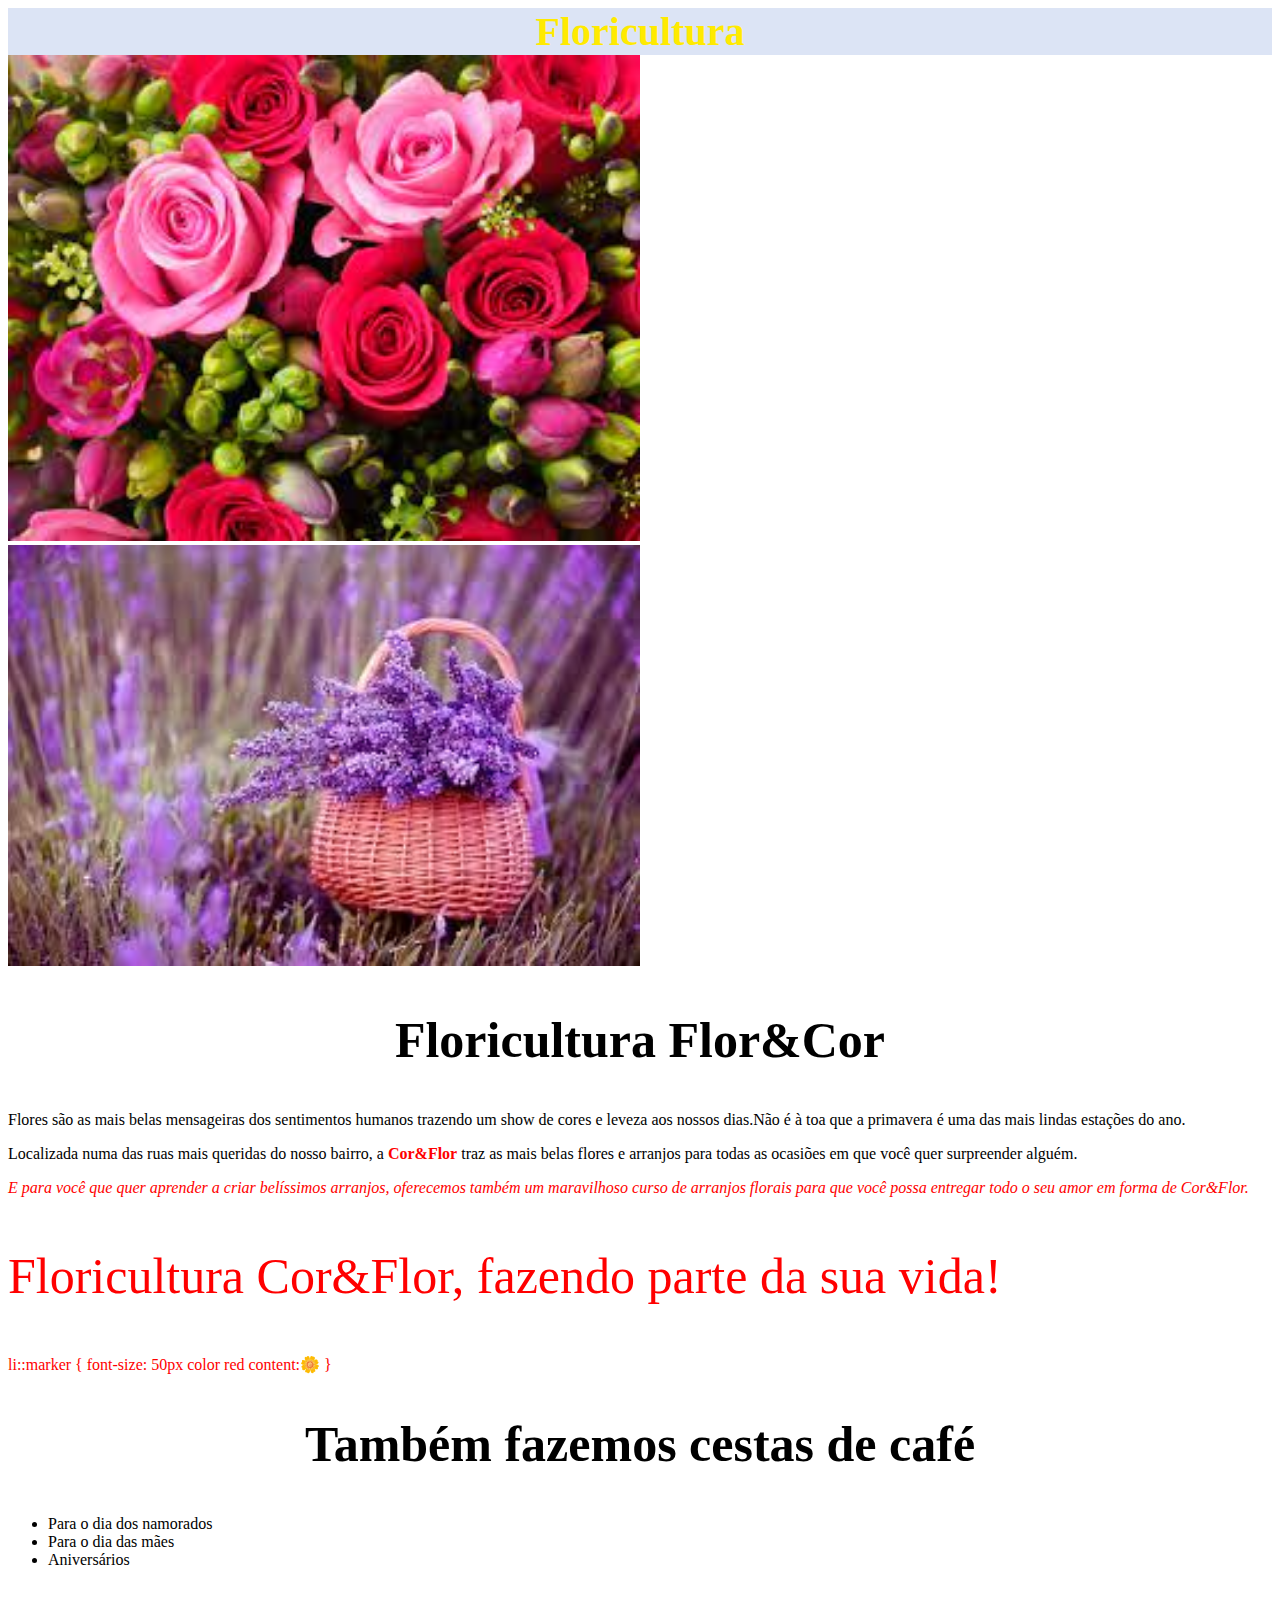
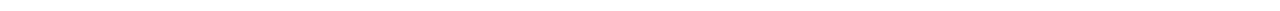
==== index.html @ a69192f5 "Reuniao 1" ====
<!DOCTYPE html>
<html lang="pt-br">

<head>
    <meta charset="UTF-8">
    <title>Floricultura Cor&Flor</title>
    <link rel="stylesheet" href="style.css">
</head>

<body>
    <header>
        <h1 class="titulo-principal">Floricultura</h1>
    </header>
    <img id="imagemflor" src="Flores.jpg" />
    <img id="flor2" src="Lavanda.jpg" />
    <div>
        <h2>Floricultura Flor&Cor</h2>
        <p>Flores são as mais belas mensageiras dos sentimentos humanos trazendo um show de cores e leveza aos nossos
            dias.Não é à toa que a primavera é uma das mais lindas estações do ano.</p>
        <p>Localizada numa das ruas mais queridas do nosso bairro, a <b>Cor&Flor</b> traz as mais belas flores e
            arranjos
            para todas as ocasiões em que você quer surpreender alguém.</p>
        <p>
            <font color="red"><em>E para você que quer aprender a criar belíssimos arranjos, oferecemos também um maravilhoso curso de arranjos florais para que você possa entregar todo o seu amor em forma de
                    Cor&Flor.</em>
        </p>
        <p style="font-size:50px">Floricultura Cor&Flor, fazendo parte da sua vida!</p>

        li::marker {
        font-size: 50px
        color red
        content:🌼
        }
    </div>

    <div>
        <h2>Também fazemos cestas de café</h2>
        <ul>
            <li class="margarida">Para o dia dos namorados</li>
            <li>Para o dia das mães</li>
            <li>Aniversários</li>
        </ul>
        <img class="Cestadecafedamanha.png">
    </div>
</body>
---- style.css ----
body
.titulo-principal {
    font-size: 40px;
    text-align: center;
    padding: 0%;
    margin: 0%;
    color: rgb(255, 234, 0);
    background-color: rgb(220, 228, 245);

}

   background-color: purple;
    font-size: 25px;


p {
    text-align: center;

}

b {
    color: red;
}

h2 {
    color: blue;
    text-align: center;
    font-size: 50px;
}

#imagemflor {
    width: 50%;
    border:10 px solid #CCCCCC; 
}

#flor2 {
    width:50%
}
h2 {
    color: black;
}
ul {
    color: black;
}

.margarida {
    content:🌺;
}

{
.Cestadecafedamanha.png}
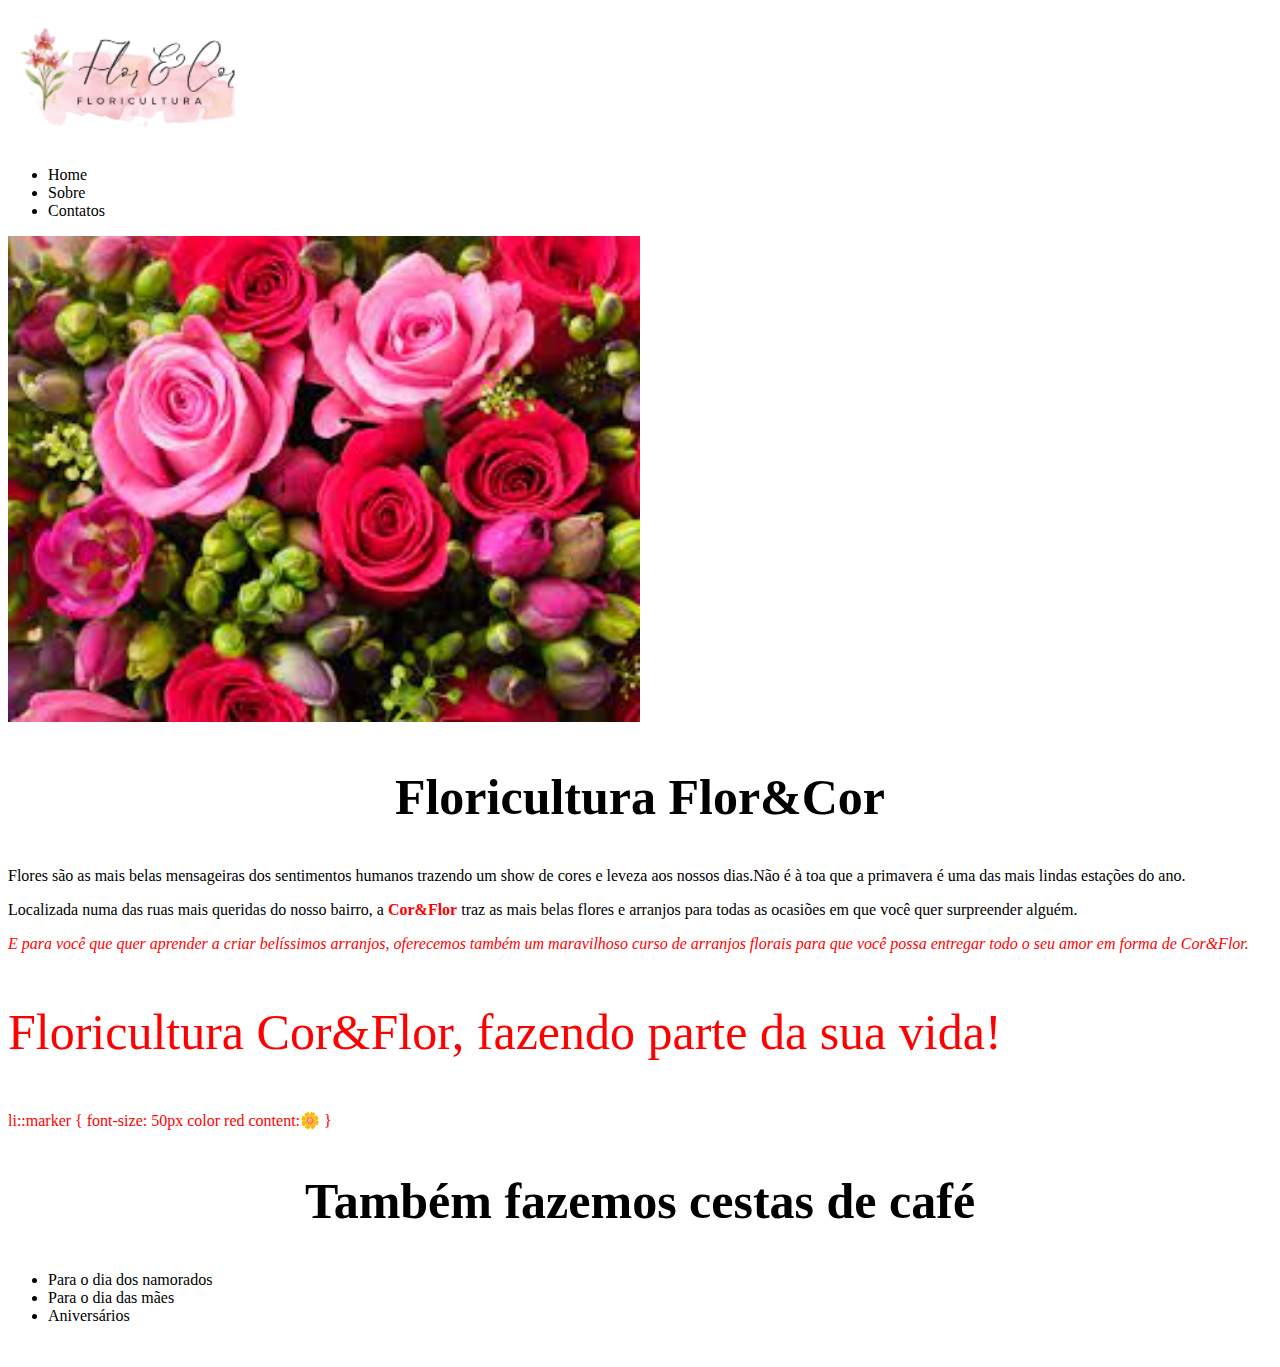
==== commit f60312fd: "Reunião2" ====
--- a/index.html
+++ b/index.html
@@ -9,10 +9,15 @@
 
 <body>
     <header>
-        <h1 class="titulo-principal">Floricultura</h1>
+        <h1> <img class="logo" src="logo-florecor-fundotransp.png" alt="Logo da Floricultura"></h1>
+        <ul>
+            <li>Home</li>
+            <li>Sobre</li>
+            <li>Contatos</li>
+        </ul>
     </header>
     <img id="imagemflor" src="Flores.jpg" />
-    <img id="flor2" src="Lavanda.jpg" />
+    
     <div>
         <h2>Floricultura Flor&Cor</h2>
         <p>Flores são as mais belas mensageiras dos sentimentos humanos trazendo um show de cores e leveza aos nossos
@@ -21,7 +26,8 @@
             arranjos
             para todas as ocasiões em que você quer surpreender alguém.</p>
         <p>
-            <font color="red"><em>E para você que quer aprender a criar belíssimos arranjos, oferecemos também um maravilhoso curso de arranjos florais para que você possa entregar todo o seu amor em forma de
+            <font color="red"><em>E para você que quer aprender a criar belíssimos arranjos, oferecemos também um
+                    maravilhoso curso de arranjos florais para que você possa entregar todo o seu amor em forma de
                     Cor&Flor.</em>
         </p>
         <p style="font-size:50px">Floricultura Cor&Flor, fazendo parte da sua vida!</p>
--- a/style.css
+++ b/style.css
@@ -1,4 +1,7 @@
 body
+.logo {
+    width: 20%;
+}
 .titulo-principal {
     font-size: 40px;
     text-align: center;
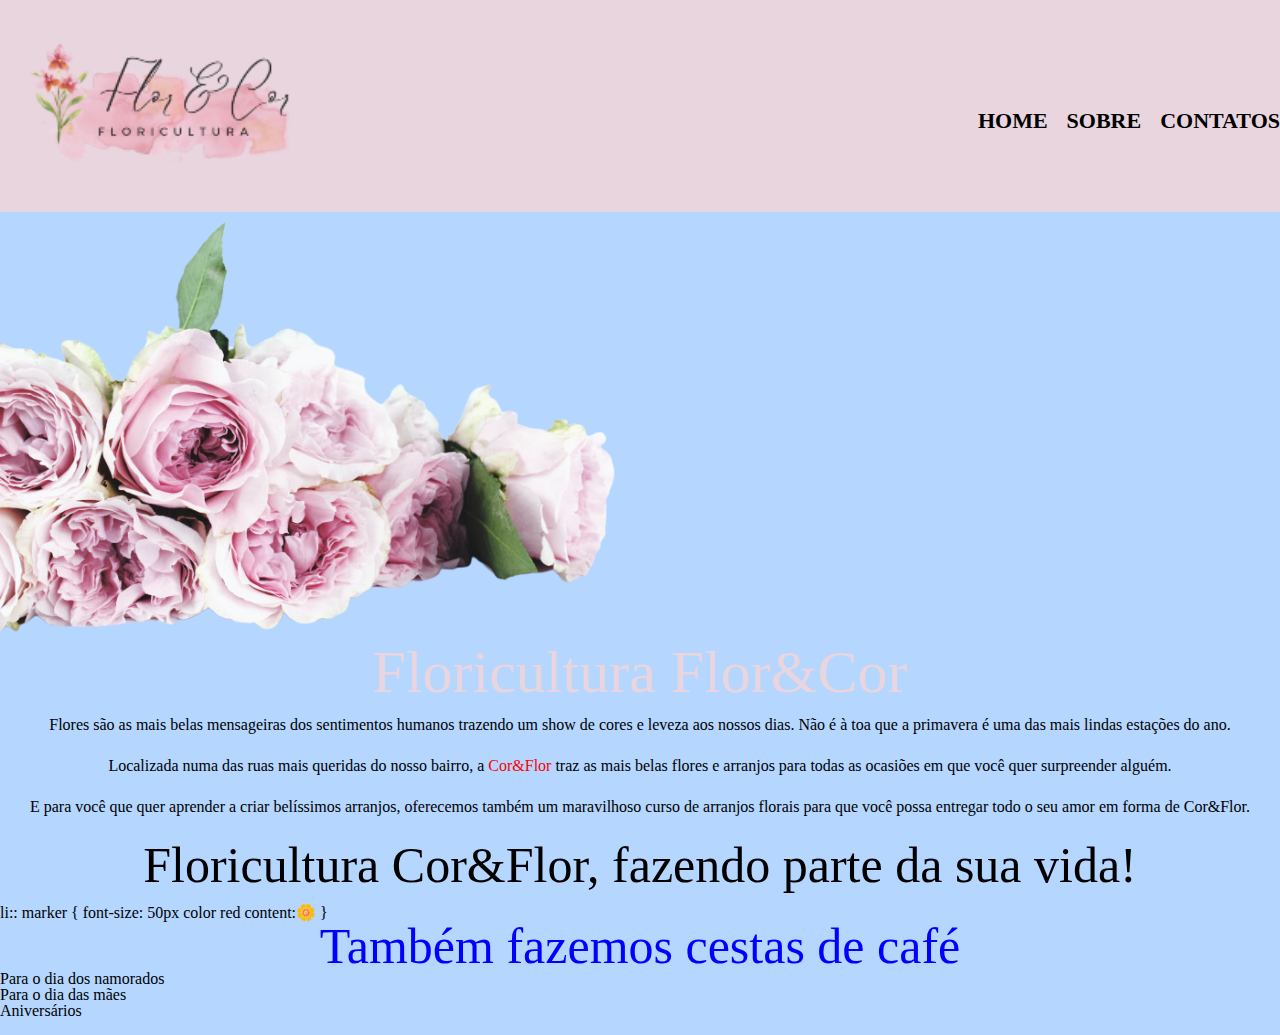
==== commit ed52a04b: "Reunião 4" ====
--- a/index.html
+++ b/index.html
@@ -4,35 +4,38 @@
 <head>
     <meta charset="UTF-8">
     <title>Floricultura Cor&Flor</title>
+    <link rel="stylesheet" type="text/css" href="reset.css">
     <link rel="stylesheet" href="style.css">
+     <link rel="shortcut icon" href="logo-bkg-transp.png" type="image/x-icon">
 </head>
 
 <body>
     <header>
+        <div class="logo">
         <h1> <img class="logo" src="logo-florecor-fundotransp.png" alt="Logo da Floricultura"></h1>
-        <ul>
-            <li>Home</li>
-            <li>Sobre</li>
-            <li>Contatos</li>
-        </ul>
+        <nav>
+            <ul>
+                <li> <a href="index.html">Home</a></li>
+                <li> <a href="sobre.html">Sobre</a></li>
+                <li> <a href="contatos.html">Contatos</a></li>
+            </ul>
+        </div>
+        </nav>
     </header>
-    <img id="imagemflor" src="Flores.jpg" />
-    
+    <img class="banner" src="smell-of-roses.png"/>
+
     <div>
-        <h2>Floricultura Flor&Cor</h2>
+        <h2 class="cortitulo">Floricultura Flor&Cor</h2>
         <p>Flores são as mais belas mensageiras dos sentimentos humanos trazendo um show de cores e leveza aos nossos
-            dias.Não é à toa que a primavera é uma das mais lindas estações do ano.</p>
+            dias. Não é à toa que a primavera é uma das mais lindas estações do ano.</p>
         <p>Localizada numa das ruas mais queridas do nosso bairro, a <b>Cor&Flor</b> traz as mais belas flores e
-            arranjos
-            para todas as ocasiões em que você quer surpreender alguém.</p>
-        <p>
-            <font color="red"><em>E para você que quer aprender a criar belíssimos arranjos, oferecemos também um
-                    maravilhoso curso de arranjos florais para que você possa entregar todo o seu amor em forma de
-                    Cor&Flor.</em>
-        </p>
+            arranjos para todas as ocasiões em que você quer surpreender alguém.</p>
+        <p id="arranjosflorais"><em>E para você que quer aprender a criar belíssimos arranjos, oferecemos também um
+                maravilhoso curso de arranjos florais para que você possa entregar todo o seu amor em forma de
+                Cor&Flor.</em></p>
         <p style="font-size:50px">Floricultura Cor&Flor, fazendo parte da sua vida!</p>
 
-        li::marker {
+        li:: marker {
         font-size: 50px
         color red
         content:🌼
--- a/style.css
+++ b/style.css
@@ -1,24 +1,37 @@
-body
-.logo {
-    width: 20%;
+header {
+	background: #e8d5de;
+	padding: 20px 0;
 }
+
+.banner {
+    width: 50%;
+    border: #0b0a0a;
+}
+body {
+    background-color: rgb(180, 214, 255);
+}
+    
+.cortitulo {
+    font-size: 60px;
+    color: #e8d5de;
+    margin: 0 0;
+}
+
+body .logo {
+    width: 50%;
+}
+
 .titulo-principal {
-    font-size: 40px;
+    font-size: 60px;
     text-align: center;
     padding: 0%;
     margin: 0%;
-    color: rgb(255, 234, 0);
+    color: rgb(245, 199, 227);
     background-color: rgb(220, 228, 245);
-
 }
-
-   background-color: purple;
-    font-size: 25px;
-
 
 p {
     text-align: center;
-
 }
 
 b {
@@ -31,24 +44,40 @@
     font-size: 50px;
 }
 
-#imagemflor {
-    width: 50%;
-    border:10 px solid #CCCCCC; 
-}
 
-#flor2 {
-    width:50%
-}
-h2 {
-    color: black;
-}
 ul {
     color: black;
 }
 
 .margarida {
-    content:🌺;
+    content: 🌺;
 }
 
-{
-.Cestadecafedamanha.png}+nav {
+	position: absolute;
+	top: 110px;
+	right: 0;
+}
+nav li {
+	display: inline;
+	margin: 0 0 0 15px;
+    
+}
+
+nav a {
+	text-transform: uppercase;
+	color: #000000;
+	font-weight: bold;
+	font-size: 22px;
+	text-decoration: none;
+}
+
+nav a:hover {
+	color: orangered;
+	text-decoration: underline;
+}
+
+h1,p {
+    padding: 10px;
+    margin: 5px;
+}